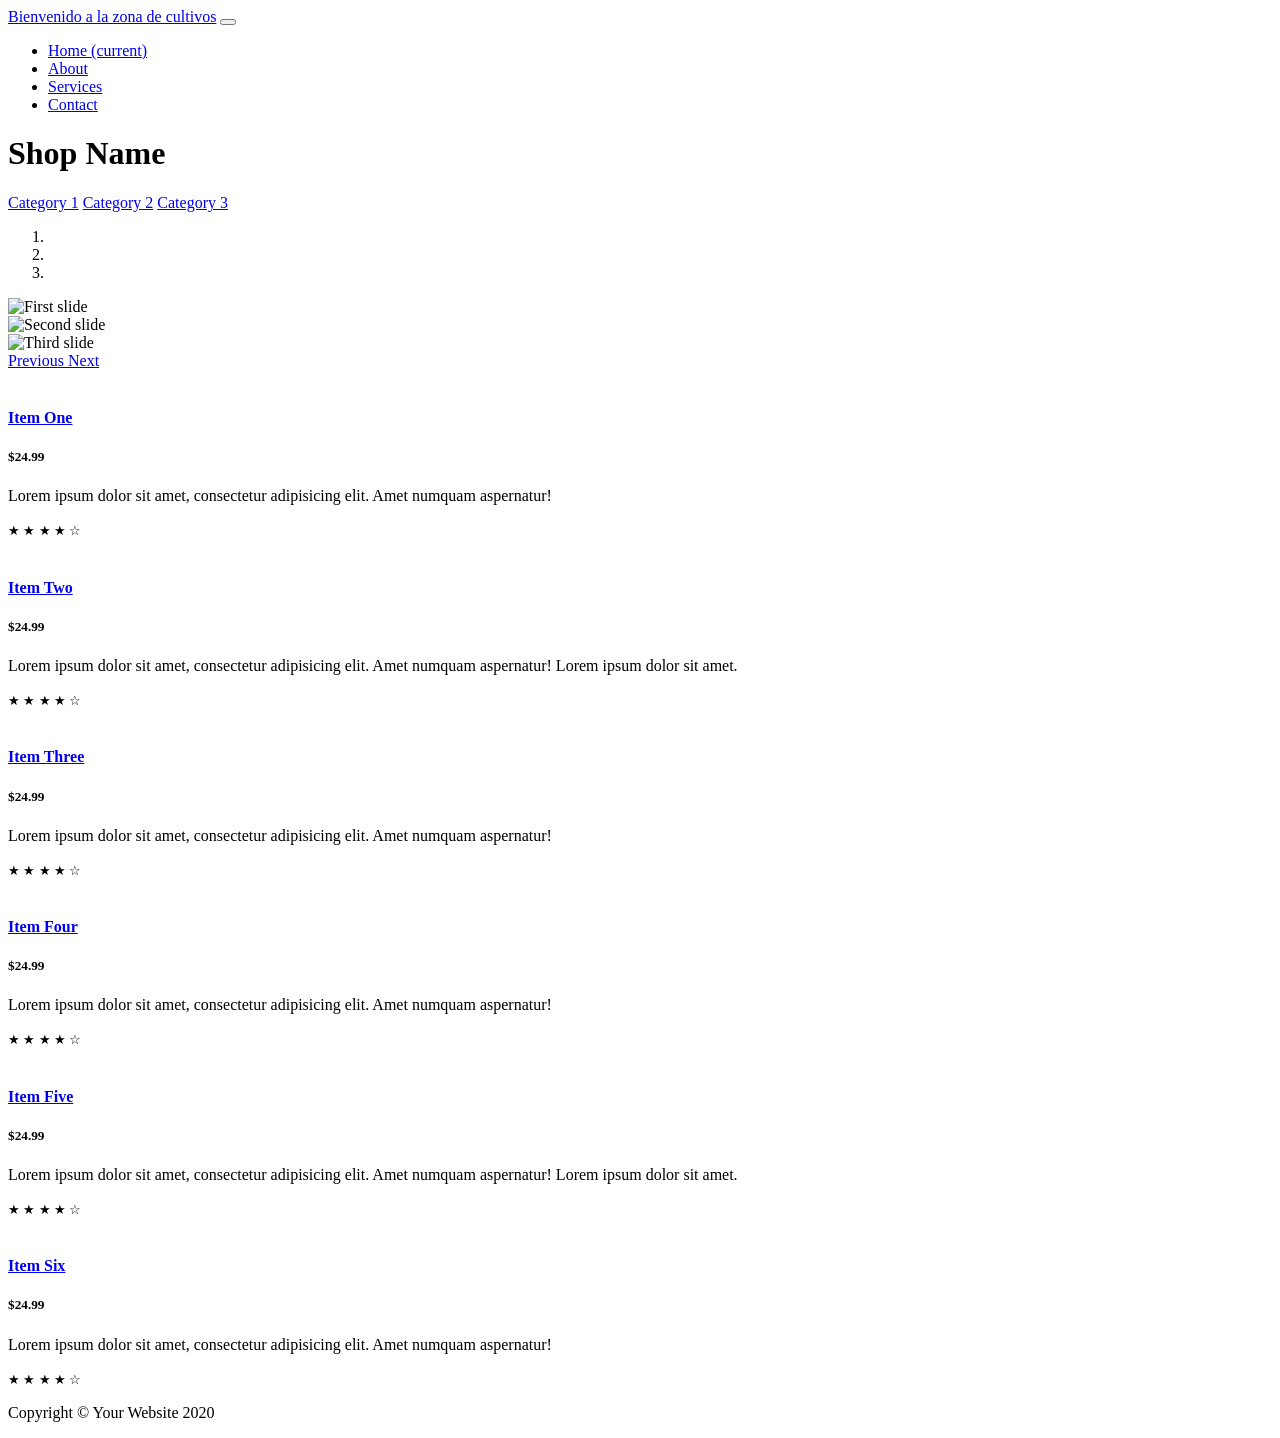
==== practica1/practica1/src/main/resources/templates/cultivos.html @ 5cc4d437 "Navegacion entre pantallas operativo" ====
<!DOCTYPE html>
<html lang="en" xmlns:th="http://www.thymeleaf.org">

<head>

  <meta charset="utf-8">
  <meta name="viewport" content="width=device-width, initial-scale=1, shrink-to-fit=no">
  <meta name="description" content="">
  <meta name="author" content="">

  <title>Shop Homepage - Start Bootstrap Template</title>

  <!-- Bootstrap core CSS -->
  <link th:href="@{/vendor/bootstrap/css/bootstrap.min.css}" th:rel="stylesheet">

  <!-- Custom styles for this template -->
  <link th:href="@{/css/shop-homepage.css}" th:rel="stylesheet">

</head>

<body>

  <!-- Navigation -->
  <nav class="navbar navbar-expand-lg navbar-dark bg-dark fixed-top">
    <div class="container">
      <a class="navbar-brand" href="#">Bienvenido a la zona de cultivos</a>
      <button class="navbar-toggler" type="button" data-toggle="collapse" data-target="#navbarResponsive" aria-controls="navbarResponsive" aria-expanded="false" aria-label="Toggle navigation">
        <span class="navbar-toggler-icon"></span>
      </button>
      <div class="collapse navbar-collapse" id="navbarResponsive">
        <ul class="navbar-nav ml-auto">
          <li class="nav-item active">
            <a class="nav-link" href="#">Home
              <span class="sr-only">(current)</span>
            </a>
          </li>
          <li class="nav-item">
            <a class="nav-link" href="#">About</a>
          </li>
          <li class="nav-item">
            <a class="nav-link" href="#">Services</a>
          </li>
          <li class="nav-item">
            <a class="nav-link" href="#">Contact</a>
          </li>
        </ul>
      </div>
    </div>
  </nav>

  <!-- Page Content -->
  <div class="container">

    <div class="row">

      <div class="col-lg-3">

        <h1 class="my-4">Shop Name</h1>
        <div class="list-group">
          <a href="/cultivos" class="list-group-item">Category 1</a>
          <a href="/productos" class="list-group-item">Category 2</a>
          <a href="/tratamientos" class="list-group-item">Category 3</a>
        </div>

      </div>
      <!-- /.col-lg-3 -->

      <div class="col-lg-9">

        <div id="carouselExampleIndicators" class="carousel slide my-4" data-ride="carousel">
          <ol class="carousel-indicators">
            <li data-target="#carouselExampleIndicators" data-slide-to="0" class="active"></li>
            <li data-target="#carouselExampleIndicators" data-slide-to="1"></li>
            <li data-target="#carouselExampleIndicators" data-slide-to="2"></li>
          </ol>
          <div class="carousel-inner" role="listbox">
            <div class="carousel-item active">
              <img class="d-block img-fluid" src="http://placehold.it/900x350" alt="First slide">
            </div>
            <div class="carousel-item">
              <img class="d-block img-fluid" src="http://placehold.it/900x350" alt="Second slide">
            </div>
            <div class="carousel-item">
              <img class="d-block img-fluid" src="http://placehold.it/900x350" alt="Third slide">
            </div>
          </div>
          <a class="carousel-control-prev" href="#carouselExampleIndicators" role="button" data-slide="prev">
            <span class="carousel-control-prev-icon" aria-hidden="true"></span>
            <span class="sr-only">Previous</span>
          </a>
          <a class="carousel-control-next" href="#carouselExampleIndicators" role="button" data-slide="next">
            <span class="carousel-control-next-icon" aria-hidden="true"></span>
            <span class="sr-only">Next</span>
          </a>
        </div>

        <div class="row">

          <div class="col-lg-4 col-md-6 mb-4">
            <div class="card h-100">
              <a href="#"><img class="card-img-top" src="http://placehold.it/700x400" alt=""></a>
              <div class="card-body">
                <h4 class="card-title">
                  <a href="#">Item One</a>
                </h4>
                <h5>$24.99</h5>
                <p class="card-text">Lorem ipsum dolor sit amet, consectetur adipisicing elit. Amet numquam aspernatur!</p>
              </div>
              <div class="card-footer">
                <small class="text-muted">&#9733; &#9733; &#9733; &#9733; &#9734;</small>
              </div>
            </div>
          </div>

          <div class="col-lg-4 col-md-6 mb-4">
            <div class="card h-100">
              <a href="#"><img class="card-img-top" src="http://placehold.it/700x400" alt=""></a>
              <div class="card-body">
                <h4 class="card-title">
                  <a href="#">Item Two</a>
                </h4>
                <h5>$24.99</h5>
                <p class="card-text">Lorem ipsum dolor sit amet, consectetur adipisicing elit. Amet numquam aspernatur! Lorem ipsum dolor sit amet.</p>
              </div>
              <div class="card-footer">
                <small class="text-muted">&#9733; &#9733; &#9733; &#9733; &#9734;</small>
              </div>
            </div>
          </div>

          <div class="col-lg-4 col-md-6 mb-4">
            <div class="card h-100">
              <a href="#"><img class="card-img-top" src="http://placehold.it/700x400" alt=""></a>
              <div class="card-body">
                <h4 class="card-title">
                  <a href="#">Item Three</a>
                </h4>
                <h5>$24.99</h5>
                <p class="card-text">Lorem ipsum dolor sit amet, consectetur adipisicing elit. Amet numquam aspernatur!</p>
              </div>
              <div class="card-footer">
                <small class="text-muted">&#9733; &#9733; &#9733; &#9733; &#9734;</small>
              </div>
            </div>
          </div>

          <div class="col-lg-4 col-md-6 mb-4">
            <div class="card h-100">
              <a href="#"><img class="card-img-top" src="http://placehold.it/700x400" alt=""></a>
              <div class="card-body">
                <h4 class="card-title">
                  <a href="#">Item Four</a>
                </h4>
                <h5>$24.99</h5>
                <p class="card-text">Lorem ipsum dolor sit amet, consectetur adipisicing elit. Amet numquam aspernatur!</p>
              </div>
              <div class="card-footer">
                <small class="text-muted">&#9733; &#9733; &#9733; &#9733; &#9734;</small>
              </div>
            </div>
          </div>

          <div class="col-lg-4 col-md-6 mb-4">
            <div class="card h-100">
              <a href="#"><img class="card-img-top" src="http://placehold.it/700x400" alt=""></a>
              <div class="card-body">
                <h4 class="card-title">
                  <a href="#">Item Five</a>
                </h4>
                <h5>$24.99</h5>
                <p class="card-text">Lorem ipsum dolor sit amet, consectetur adipisicing elit. Amet numquam aspernatur! Lorem ipsum dolor sit amet.</p>
              </div>
              <div class="card-footer">
                <small class="text-muted">&#9733; &#9733; &#9733; &#9733; &#9734;</small>
              </div>
            </div>
          </div>

          <div class="col-lg-4 col-md-6 mb-4">
            <div class="card h-100">
              <a href="#"><img class="card-img-top" src="http://placehold.it/700x400" alt=""></a>
              <div class="card-body">
                <h4 class="card-title">
                  <a href="#">Item Six</a>
                </h4>
                <h5>$24.99</h5>
                <p class="card-text">Lorem ipsum dolor sit amet, consectetur adipisicing elit. Amet numquam aspernatur!</p>
              </div>
              <div class="card-footer">
                <small class="text-muted">&#9733; &#9733; &#9733; &#9733; &#9734;</small>
              </div>
            </div>
          </div>

        </div>
        <!-- /.row -->

      </div>
      <!-- /.col-lg-9 -->

    </div>
    <!-- /.row -->

  </div>
  <!-- /.container -->

  <!-- Footer -->
  <footer class="py-5 bg-dark">
    <div class="container">
      <p class="m-0 text-center text-white">Copyright &copy; Your Website 2020</p>
    </div>
    <!-- /.container -->
  </footer>

  <!-- Bootstrap core JavaScript -->
  <script th:src="@{/vendor/jquery/jquery.min.js}"></script>
  <script th:src="@{/vendor/bootstrap/js/bootstrap.bundle.min.js}"></script>

</body>

</html>
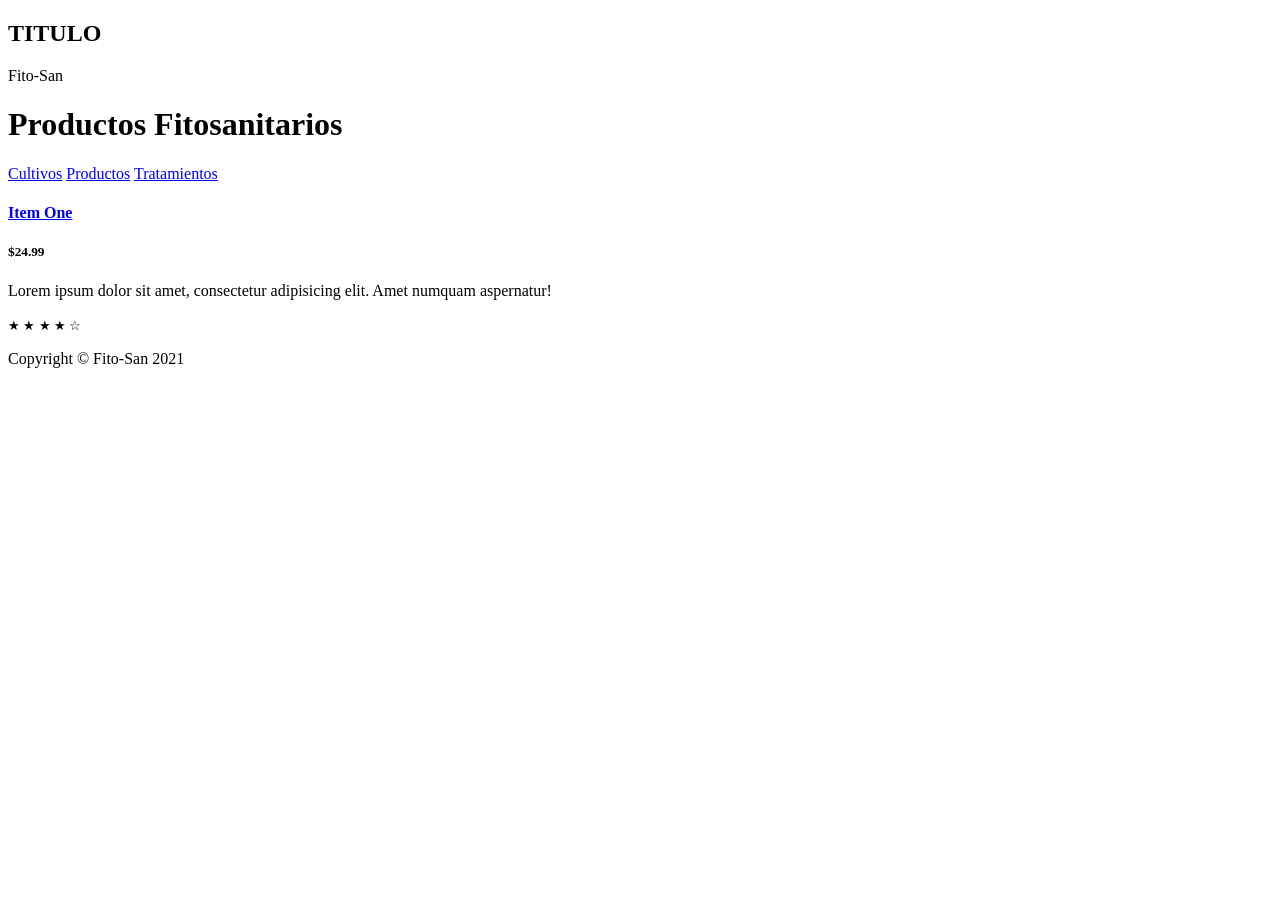
==== commit 843db9ed: "edicion plantilla cultivos" ====
--- a/practica1/practica1/src/main/resources/templates/cultivos.html
+++ b/practica1/practica1/src/main/resources/templates/cultivos.html
@@ -11,10 +11,10 @@
   <title>Shop Homepage - Start Bootstrap Template</title>
 
   <!-- Bootstrap core CSS -->
-  <link th:href="@{/vendor/bootstrap/css/bootstrap.min.css}" th:rel="stylesheet">
+  <link href="/vendor/bootstrap/css/bootstrap.min.css" rel="stylesheet">
 
   <!-- Custom styles for this template -->
-  <link th:href="@{/css/shop-homepage.css}" th:rel="stylesheet">
+  <link href="/css/shop-homepage.css" rel="stylesheet">
 
 </head>
 
@@ -22,29 +22,9 @@
 
   <!-- Navigation -->
   <nav class="navbar navbar-expand-lg navbar-dark bg-dark fixed-top">
+    <h1 class="navbar-brand">TITULO</h1>
     <div class="container">
-      <a class="navbar-brand" href="#">Bienvenido a la zona de cultivos</a>
-      <button class="navbar-toggler" type="button" data-toggle="collapse" data-target="#navbarResponsive" aria-controls="navbarResponsive" aria-expanded="false" aria-label="Toggle navigation">
-        <span class="navbar-toggler-icon"></span>
-      </button>
-      <div class="collapse navbar-collapse" id="navbarResponsive">
-        <ul class="navbar-nav ml-auto">
-          <li class="nav-item active">
-            <a class="nav-link" href="#">Home
-              <span class="sr-only">(current)</span>
-            </a>
-          </li>
-          <li class="nav-item">
-            <a class="nav-link" href="#">About</a>
-          </li>
-          <li class="nav-item">
-            <a class="nav-link" href="#">Services</a>
-          </li>
-          <li class="nav-item">
-            <a class="nav-link" href="#">Contact</a>
-          </li>
-        </ul>
-      </div>
+      <span class="navbar-brand" href="#">Fito-San</span>
     </div>
   </nav>
 
@@ -55,11 +35,11 @@
 
       <div class="col-lg-3">
 
-        <h1 class="my-4">Shop Name</h1>
+        <h1 class="my-4">Productos Fitosanitarios</h1>
         <div class="list-group">
-          <a href="/cultivos" class="list-group-item">Category 1</a>
-          <a href="/productos" class="list-group-item">Category 2</a>
-          <a href="/tratamientos" class="list-group-item">Category 3</a>
+          <a href="/cultivos" class="list-group-item">Cultivos</a>
+          <a href="/productos" class="list-group-item">Productos</a>
+          <a href="/tratamientos" class="list-group-item">Tratamientos</a>
         </div>
 
       </div>
@@ -68,120 +48,16 @@
       <div class="col-lg-9">
 
         <div id="carouselExampleIndicators" class="carousel slide my-4" data-ride="carousel">
-          <ol class="carousel-indicators">
-            <li data-target="#carouselExampleIndicators" data-slide-to="0" class="active"></li>
-            <li data-target="#carouselExampleIndicators" data-slide-to="1"></li>
-            <li data-target="#carouselExampleIndicators" data-slide-to="2"></li>
-          </ol>
-          <div class="carousel-inner" role="listbox">
-            <div class="carousel-item active">
-              <img class="d-block img-fluid" src="http://placehold.it/900x350" alt="First slide">
-            </div>
-            <div class="carousel-item">
-              <img class="d-block img-fluid" src="http://placehold.it/900x350" alt="Second slide">
-            </div>
-            <div class="carousel-item">
-              <img class="d-block img-fluid" src="http://placehold.it/900x350" alt="Third slide">
-            </div>
-          </div>
-          <a class="carousel-control-prev" href="#carouselExampleIndicators" role="button" data-slide="prev">
-            <span class="carousel-control-prev-icon" aria-hidden="true"></span>
-            <span class="sr-only">Previous</span>
-          </a>
-          <a class="carousel-control-next" href="#carouselExampleIndicators" role="button" data-slide="next">
-            <span class="carousel-control-next-icon" aria-hidden="true"></span>
-            <span class="sr-only">Next</span>
-          </a>
+          
         </div>
 
         <div class="row">
 
           <div class="col-lg-4 col-md-6 mb-4">
             <div class="card h-100">
-              <a href="#"><img class="card-img-top" src="http://placehold.it/700x400" alt=""></a>
               <div class="card-body">
                 <h4 class="card-title">
                   <a href="#">Item One</a>
-                </h4>
-                <h5>$24.99</h5>
-                <p class="card-text">Lorem ipsum dolor sit amet, consectetur adipisicing elit. Amet numquam aspernatur!</p>
-              </div>
-              <div class="card-footer">
-                <small class="text-muted">&#9733; &#9733; &#9733; &#9733; &#9734;</small>
-              </div>
-            </div>
-          </div>
-
-          <div class="col-lg-4 col-md-6 mb-4">
-            <div class="card h-100">
-              <a href="#"><img class="card-img-top" src="http://placehold.it/700x400" alt=""></a>
-              <div class="card-body">
-                <h4 class="card-title">
-                  <a href="#">Item Two</a>
-                </h4>
-                <h5>$24.99</h5>
-                <p class="card-text">Lorem ipsum dolor sit amet, consectetur adipisicing elit. Amet numquam aspernatur! Lorem ipsum dolor sit amet.</p>
-              </div>
-              <div class="card-footer">
-                <small class="text-muted">&#9733; &#9733; &#9733; &#9733; &#9734;</small>
-              </div>
-            </div>
-          </div>
-
-          <div class="col-lg-4 col-md-6 mb-4">
-            <div class="card h-100">
-              <a href="#"><img class="card-img-top" src="http://placehold.it/700x400" alt=""></a>
-              <div class="card-body">
-                <h4 class="card-title">
-                  <a href="#">Item Three</a>
-                </h4>
-                <h5>$24.99</h5>
-                <p class="card-text">Lorem ipsum dolor sit amet, consectetur adipisicing elit. Amet numquam aspernatur!</p>
-              </div>
-              <div class="card-footer">
-                <small class="text-muted">&#9733; &#9733; &#9733; &#9733; &#9734;</small>
-              </div>
-            </div>
-          </div>
-
-          <div class="col-lg-4 col-md-6 mb-4">
-            <div class="card h-100">
-              <a href="#"><img class="card-img-top" src="http://placehold.it/700x400" alt=""></a>
-              <div class="card-body">
-                <h4 class="card-title">
-                  <a href="#">Item Four</a>
-                </h4>
-                <h5>$24.99</h5>
-                <p class="card-text">Lorem ipsum dolor sit amet, consectetur adipisicing elit. Amet numquam aspernatur!</p>
-              </div>
-              <div class="card-footer">
-                <small class="text-muted">&#9733; &#9733; &#9733; &#9733; &#9734;</small>
-              </div>
-            </div>
-          </div>
-
-          <div class="col-lg-4 col-md-6 mb-4">
-            <div class="card h-100">
-              <a href="#"><img class="card-img-top" src="http://placehold.it/700x400" alt=""></a>
-              <div class="card-body">
-                <h4 class="card-title">
-                  <a href="#">Item Five</a>
-                </h4>
-                <h5>$24.99</h5>
-                <p class="card-text">Lorem ipsum dolor sit amet, consectetur adipisicing elit. Amet numquam aspernatur! Lorem ipsum dolor sit amet.</p>
-              </div>
-              <div class="card-footer">
-                <small class="text-muted">&#9733; &#9733; &#9733; &#9733; &#9734;</small>
-              </div>
-            </div>
-          </div>
-
-          <div class="col-lg-4 col-md-6 mb-4">
-            <div class="card h-100">
-              <a href="#"><img class="card-img-top" src="http://placehold.it/700x400" alt=""></a>
-              <div class="card-body">
-                <h4 class="card-title">
-                  <a href="#">Item Six</a>
                 </h4>
                 <h5>$24.99</h5>
                 <p class="card-text">Lorem ipsum dolor sit amet, consectetur adipisicing elit. Amet numquam aspernatur!</p>
@@ -207,14 +83,14 @@
   <!-- Footer -->
   <footer class="py-5 bg-dark">
     <div class="container">
-      <p class="m-0 text-center text-white">Copyright &copy; Your Website 2020</p>
+      <p class="m-0 text-center text-white">Copyright &copy; Fito-San 2021</p>
     </div>
     <!-- /.container -->
   </footer>
 
   <!-- Bootstrap core JavaScript -->
-  <script th:src="@{/vendor/jquery/jquery.min.js}"></script>
-  <script th:src="@{/vendor/bootstrap/js/bootstrap.bundle.min.js}"></script>
+  <script src="/vendor/jquery/jquery.min.js"></script>
+  <script src="/vendor/bootstrap/js/bootstrap.bundle.min.js"></script>
 
 </body>
 
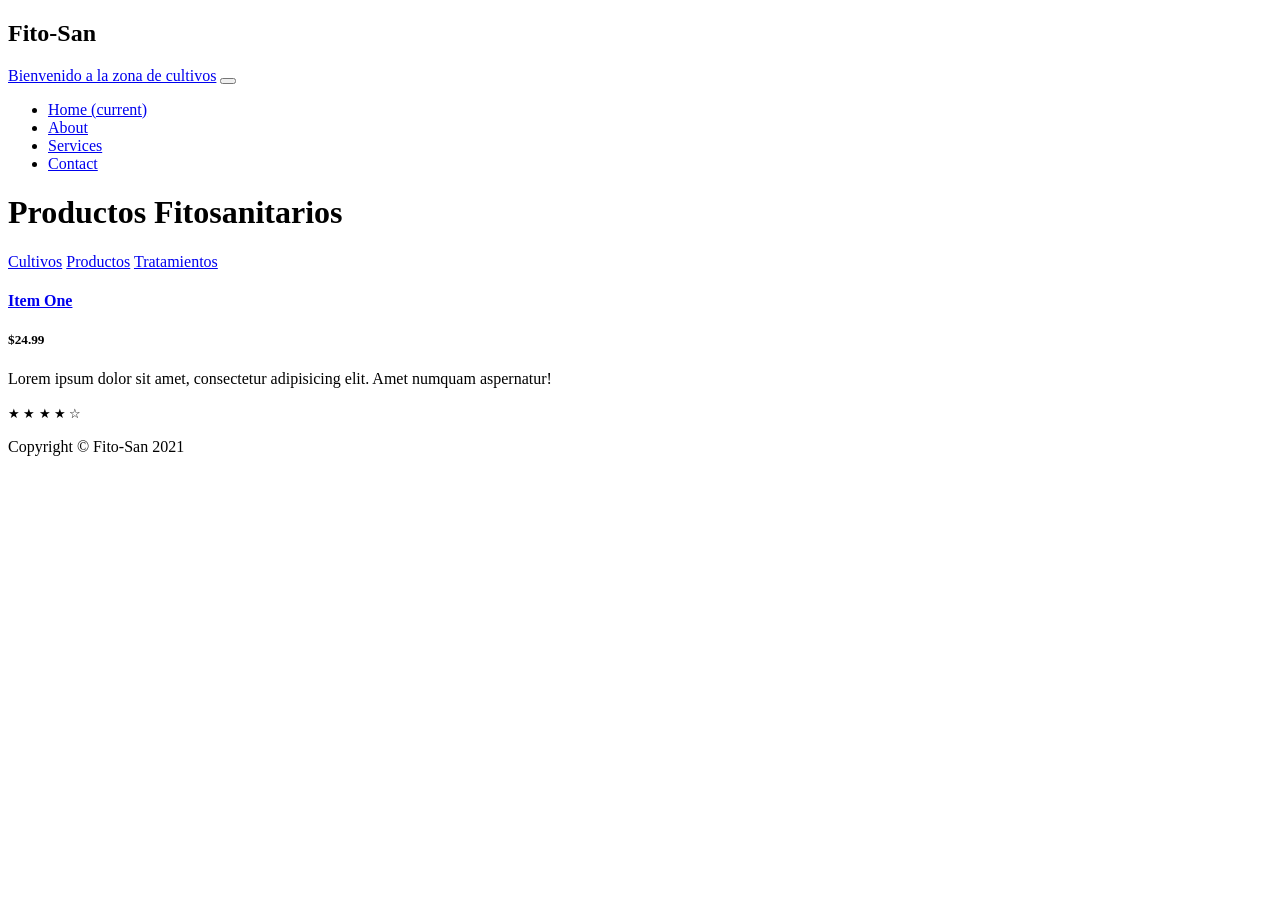
==== commit 3f719e3a: "Merge branch 'master' of https://github.com/eduvilla97/PracticasDistribuidos" ====
--- a/practica1/practica1/src/main/resources/templates/cultivos.html
+++ b/practica1/practica1/src/main/resources/templates/cultivos.html
@@ -11,10 +11,10 @@
   <title>Shop Homepage - Start Bootstrap Template</title>
 
   <!-- Bootstrap core CSS -->
-  <link href="/vendor/bootstrap/css/bootstrap.min.css" rel="stylesheet">
+  <link th:href="@{/vendor/bootstrap/css/bootstrap.min.css}" th:rel="stylesheet">
 
   <!-- Custom styles for this template -->
-  <link href="/css/shop-homepage.css" rel="stylesheet">
+  <link th:href="@{/css/shop-homepage.css}" th:rel="stylesheet">
 
 </head>
 
@@ -22,9 +22,30 @@
 
   <!-- Navigation -->
   <nav class="navbar navbar-expand-lg navbar-dark bg-dark fixed-top">
-    <h1 class="navbar-brand">TITULO</h1>
+    <h1 class="navbar-brand">Fito-San</h1>
     <div class="container">
-      <span class="navbar-brand" href="#">Fito-San</span>
+      <a class="navbar-brand" href="#">Bienvenido a la zona de cultivos</a>
+      <button class="navbar-toggler" type="button" data-toggle="collapse" data-target="#navbarResponsive" aria-controls="navbarResponsive" aria-expanded="false" aria-label="Toggle navigation">
+        <span class="navbar-toggler-icon"></span>
+      </button>
+      <div class="collapse navbar-collapse" id="navbarResponsive">
+        <ul class="navbar-nav ml-auto">
+          <li class="nav-item active">
+            <a class="nav-link" href="#">Home
+              <span class="sr-only">(current)</span>
+            </a>
+          </li>
+          <li class="nav-item">
+            <a class="nav-link" href="#">About</a>
+          </li>
+          <li class="nav-item">
+            <a class="nav-link" href="#">Services</a>
+          </li>
+          <li class="nav-item">
+            <a class="nav-link" href="#">Contact</a>
+          </li>
+        </ul>
+      </div>
     </div>
   </nav>
 
@@ -89,8 +110,8 @@
   </footer>
 
   <!-- Bootstrap core JavaScript -->
-  <script src="/vendor/jquery/jquery.min.js"></script>
-  <script src="/vendor/bootstrap/js/bootstrap.bundle.min.js"></script>
+  <script th:src="@{/vendor/jquery/jquery.min.js}"></script>
+  <script th:src="@{/vendor/bootstrap/js/bootstrap.bundle.min.js}"></script>
 
 </body>
 
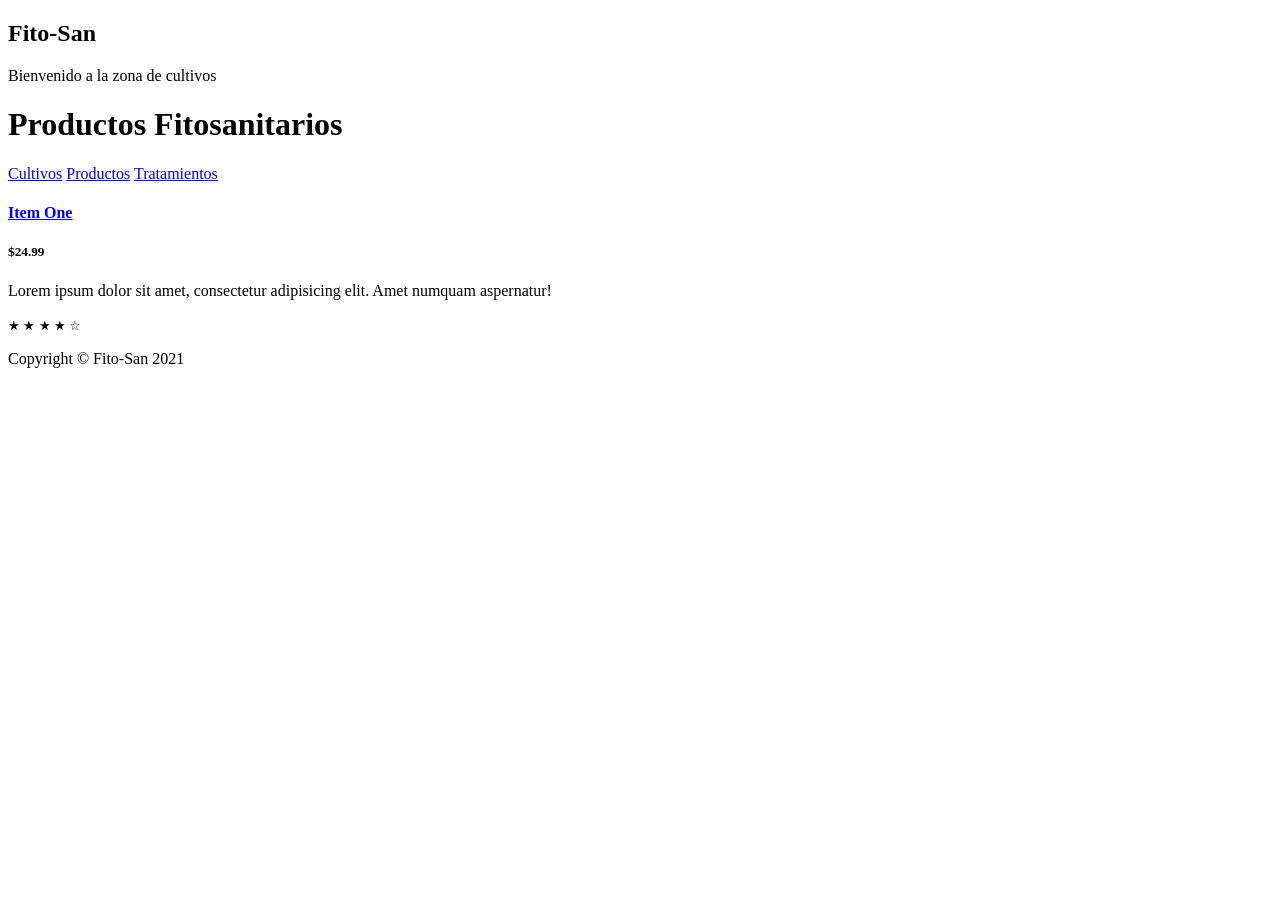
==== commit ae74b056: "Retoques de la plantilla de cultivos" ====
--- a/practica1/practica1/src/main/resources/templates/cultivos.html
+++ b/practica1/practica1/src/main/resources/templates/cultivos.html
@@ -24,28 +24,7 @@
   <nav class="navbar navbar-expand-lg navbar-dark bg-dark fixed-top">
     <h1 class="navbar-brand">Fito-San</h1>
     <div class="container">
-      <a class="navbar-brand" href="#">Bienvenido a la zona de cultivos</a>
-      <button class="navbar-toggler" type="button" data-toggle="collapse" data-target="#navbarResponsive" aria-controls="navbarResponsive" aria-expanded="false" aria-label="Toggle navigation">
-        <span class="navbar-toggler-icon"></span>
-      </button>
-      <div class="collapse navbar-collapse" id="navbarResponsive">
-        <ul class="navbar-nav ml-auto">
-          <li class="nav-item active">
-            <a class="nav-link" href="#">Home
-              <span class="sr-only">(current)</span>
-            </a>
-          </li>
-          <li class="nav-item">
-            <a class="nav-link" href="#">About</a>
-          </li>
-          <li class="nav-item">
-            <a class="nav-link" href="#">Services</a>
-          </li>
-          <li class="nav-item">
-            <a class="nav-link" href="#">Contact</a>
-          </li>
-        </ul>
-      </div>
+      <span class="navbar-brand" href="#">Bienvenido a la zona de cultivos</span>
     </div>
   </nav>
 
@@ -68,26 +47,29 @@
 
       <div class="col-lg-9">
 
-        <div id="carouselExampleIndicators" class="carousel slide my-4" data-ride="carousel">
-          
+        <!-- Carrusel que habia en la template necesario para el correcto layout de los elementos de la pagina -->
+        <div id="carouselExampleIndicators" class="carousel slide my-4" data-ride="carousel">   
         </div>
 
         <div class="row">
-
-          <div class="col-lg-4 col-md-6 mb-4">
-            <div class="card h-100">
-              <div class="card-body">
-                <h4 class="card-title">
-                  <a href="#">Item One</a>
-                </h4>
-                <h5>$24.99</h5>
-                <p class="card-text">Lorem ipsum dolor sit amet, consectetur adipisicing elit. Amet numquam aspernatur!</p>
-              </div>
-              <div class="card-footer">
-                <small class="text-muted">&#9733; &#9733; &#9733; &#9733; &#9734;</small>
+          
+          <!-- <p th:each="cultivo : ${cultivos}"> --> <!-- PARA ITERAR SOBRE LOS CULTIVOS GUARDADOS -->
+            <div class="col-lg-4 col-md-6 mb-4">
+              <div class="card h-100">
+                <div class="card-body">
+                  <h4 class="card-title">
+                    <a href="#">Item One</a>
+                  </h4>
+                  <h5>$24.99</h5>
+                  <p class="card-text">Lorem ipsum dolor sit amet, consectetur adipisicing elit. Amet numquam aspernatur!</p>
+                </div>
+                <div class="card-footer">
+                  <small class="text-muted">&#9733; &#9733; &#9733; &#9733; &#9734;</small>
+                </div>
               </div>
             </div>
-          </div>
+          <!-- </p> -->
+          
 
         </div>
         <!-- /.row -->
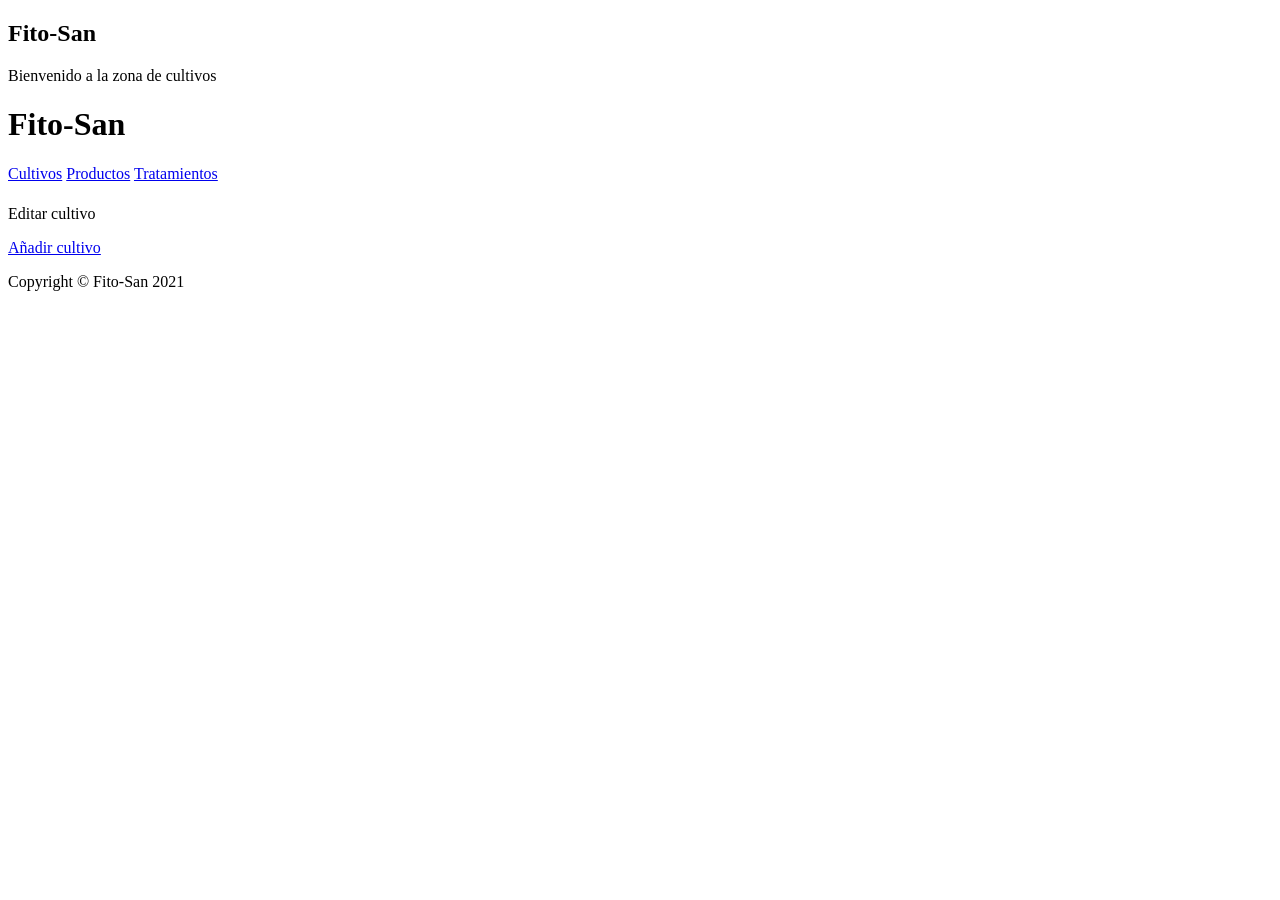
==== commit 1cfc4078: "Base de datos de prueba" ====
--- a/practica1/practica1/src/main/resources/templates/cultivos.html
+++ b/practica1/practica1/src/main/resources/templates/cultivos.html
@@ -1,5 +1,5 @@
 <!DOCTYPE html>
-<html lang="en" xmlns:th="http://www.thymeleaf.org">
+<html  xmlns:th="http://www.thymeleaf.org">
 
 <head>
 
@@ -33,9 +33,9 @@
 
     <div class="row">
 
-      <div class="col-lg-3">
+      <div class="col-lg-2">
 
-        <h1 class="my-4">Productos Fitosanitarios</h1>
+        <h1 class="my-4">Fito-San</h1>
         <div class="list-group">
           <a href="/cultivos" class="list-group-item">Cultivos</a>
           <a href="/productos" class="list-group-item">Productos</a>
@@ -43,39 +43,38 @@
         </div>
 
       </div>
-      <!-- /.col-lg-3 -->
+      <!-- /.col-lg-2 -->
 
-      <div class="col-lg-9">
+      <div class="col-lg-8">
 
-        <!-- Carrusel que habia en la template necesario para el correcto layout de los elementos de la pagina -->
-        <div id="carouselExampleIndicators" class="carousel slide my-4" data-ride="carousel">   
-        </div>
-
-        <div class="row">
+        <div class="row my-4">
           
-          <!-- <p th:each="cultivo : ${cultivos}"> --> <!-- PARA ITERAR SOBRE LOS CULTIVOS GUARDADOS -->
+          <p th:each="cultivo : ${listaCultivos}">
+            
             <div class="col-lg-4 col-md-6 mb-4">
               <div class="card h-100">
                 <div class="card-body">
-                  <h4 class="card-title">
-                    <a href="#">Item One</a>
-                  </h4>
-                  <h5>$24.99</h5>
-                  <p class="card-text">Lorem ipsum dolor sit amet, consectetur adipisicing elit. Amet numquam aspernatur!</p>
+                  <h4 class="card-title" th:text="${cultivo.especie}"></h4>
+                  <h5 th:text="${cultivo.fechaPlantado}"></h5>
+                  <p class="card-text" th:text="${cultivo.variedad} +' '+ ${cultivo.zona}"></p>
                 </div>
                 <div class="card-footer">
-                  <small class="text-muted">&#9733; &#9733; &#9733; &#9733; &#9734;</small>
+                  <a th:href="@{'/editarCultivo/'+${cultivo.id}}">Editar cultivo</a>
                 </div>
               </div>
             </div>
-          <!-- </p> -->
+            
+          </p>
           
 
         </div>
         <!-- /.row -->
 
       </div>
-      <!-- /.col-lg-9 -->
+      <!-- /.col-lg-8 -->
+      <div class="col-lg-2 my-4">
+        <a class="text-center list-group-item" href="/formularioNuevoCultivo">Añadir cultivo</a>
+      </div>
 
     </div>
     <!-- /.row -->
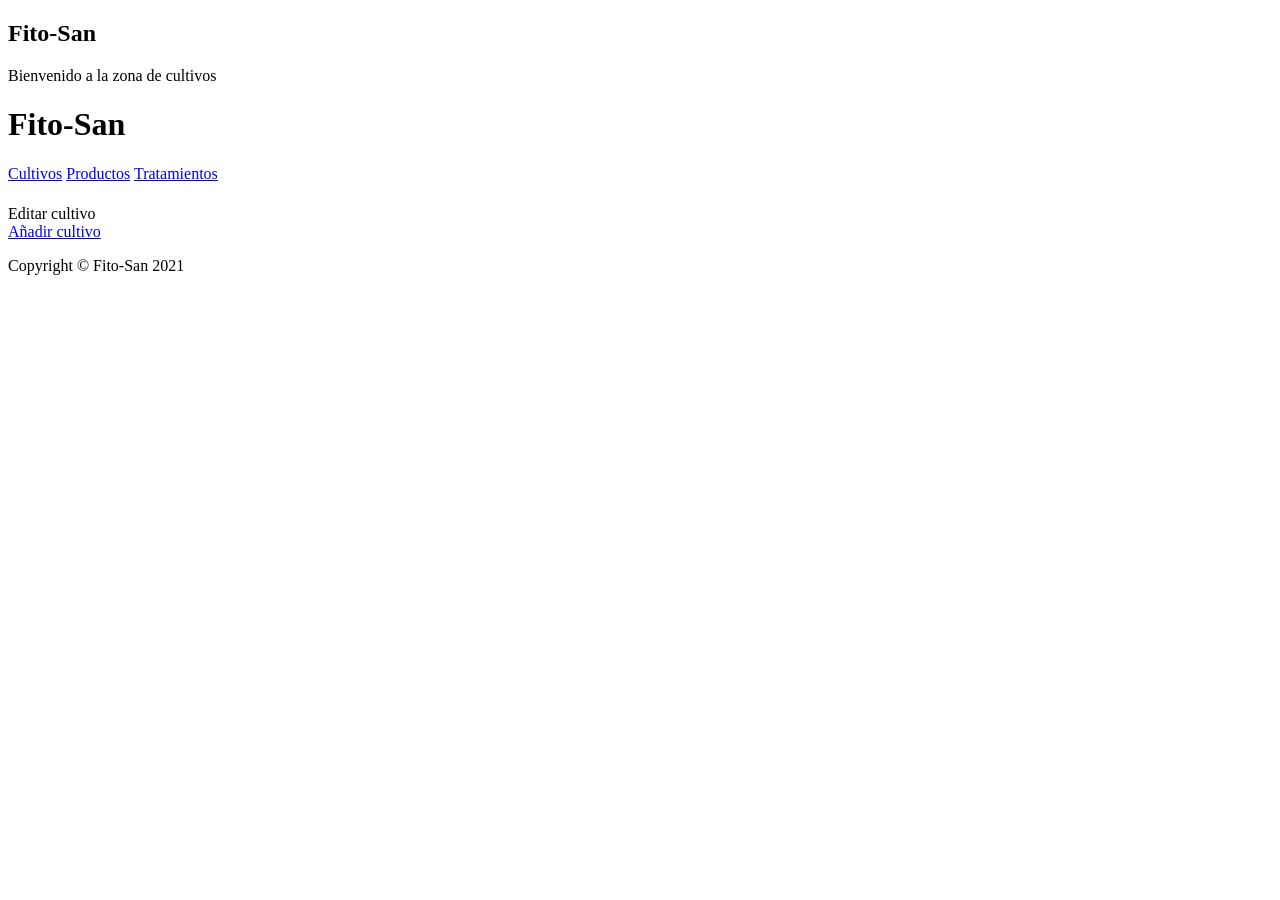
==== commit 2b6dbf86: "arreglo de cultivos" ====
--- a/practica1/practica1/src/main/resources/templates/cultivos.html
+++ b/practica1/practica1/src/main/resources/templates/cultivos.html
@@ -49,7 +49,7 @@
 
         <div class="row my-4">
           
-          <p th:each="cultivo : ${listaCultivos}">
+          <div th:each="cultivo : ${listaCultivos}">
             
             <div class="col-lg-4 col-md-6 mb-4">
               <div class="card h-100">
@@ -64,7 +64,7 @@
               </div>
             </div>
             
-          </p>
+          </div>
           
 
         </div>
